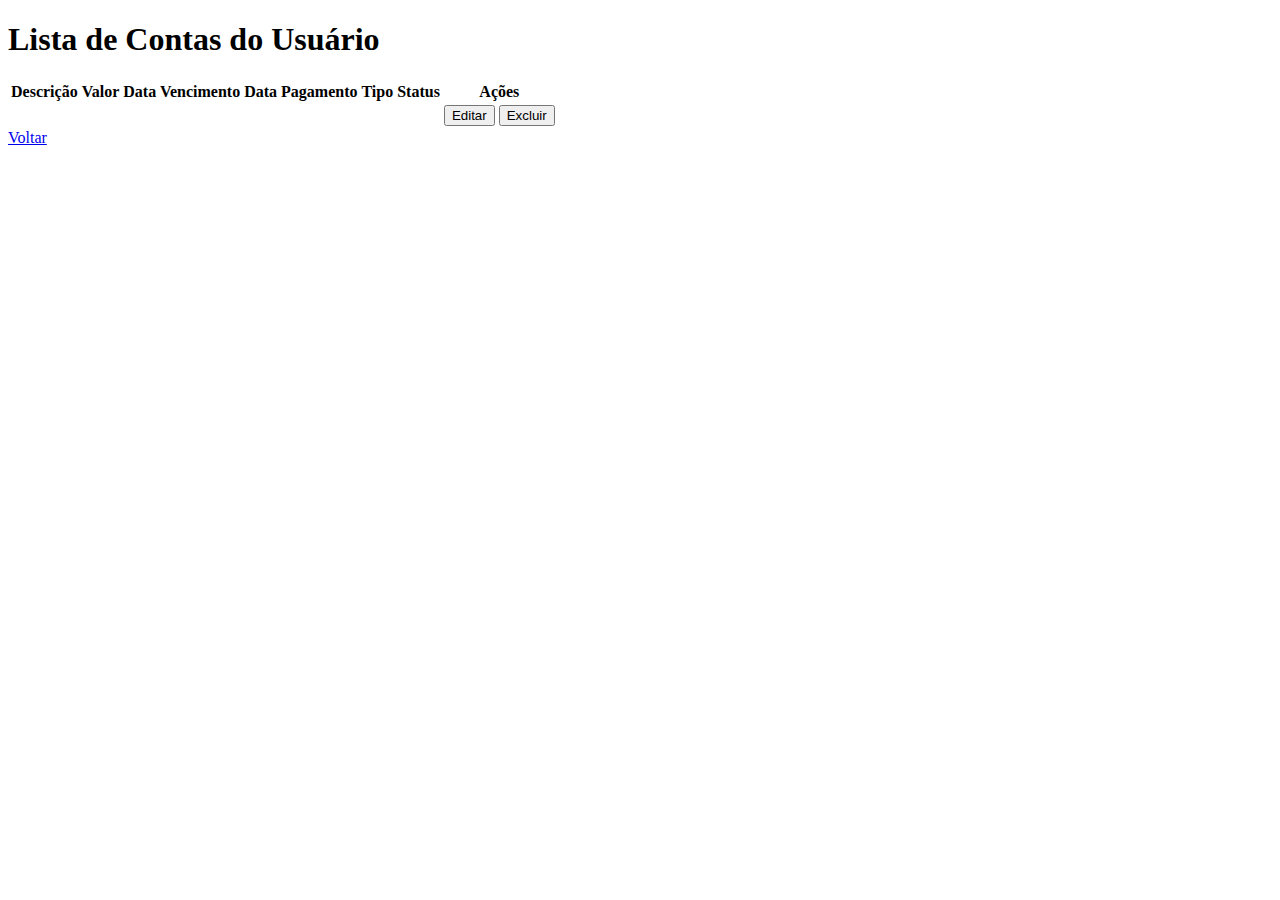
==== src/main/resources/templates/conta.html @ 6e59566a "a" ====
<!DOCTYPE html>
<html lang="pt-br">
<head>
    <meta charset="UTF-8">
    <meta name="viewport" content="width=device-width, initial-scale=1.0">
    <title>Lista de Contas</title>
    <link rel="stylesheet" href="/css/stylesConta.css">
</head>
<body>
    <div class="header">
        <h1>Lista de Contas do Usuário</h1>
    </div>

    <div class="container">
        <table class="table">
            <thead>
                <tr>
                    <th>Descrição</th>
                    <th>Valor</th>
                    <th>Data Vencimento</th>
                    <th>Data Pagamento</th>
                    <th>Tipo</th>
                    <th>Status</th>
                    <th>Ações</th>
                </tr>
            </thead>
            <tbody>
                <tr th:each="conta : ${listaConta}">
                    <td th:text="${conta.descricao}"></td>
                    <td th:text="${conta.valor}"></td>
                    <td th:text="${conta.datavencimento}"></td>
                    <td th:text="${conta.datapagamento}"></td>
                    <td th:text="${conta.tipoconta}"></td>
                    <td th:text="${conta.statuscontas ? 'Paga' : 'Pendente'}"></td>
                    <td>
                        <button class="btn-editar">Editar</button>
                        <button class="btn-deletar" th:onclick="|if(confirm('Tem certeza que deseja deletar?')) window.location='@{/contas/delete/{id}(id=${conta.idcontas})}'|">Excluir</button>
                    </td>
                </tr>
            </tbody>
        </table>
        <a href="/usuario/listall" class="btn-voltar">Voltar</a>
    </div>
</body>
</html>
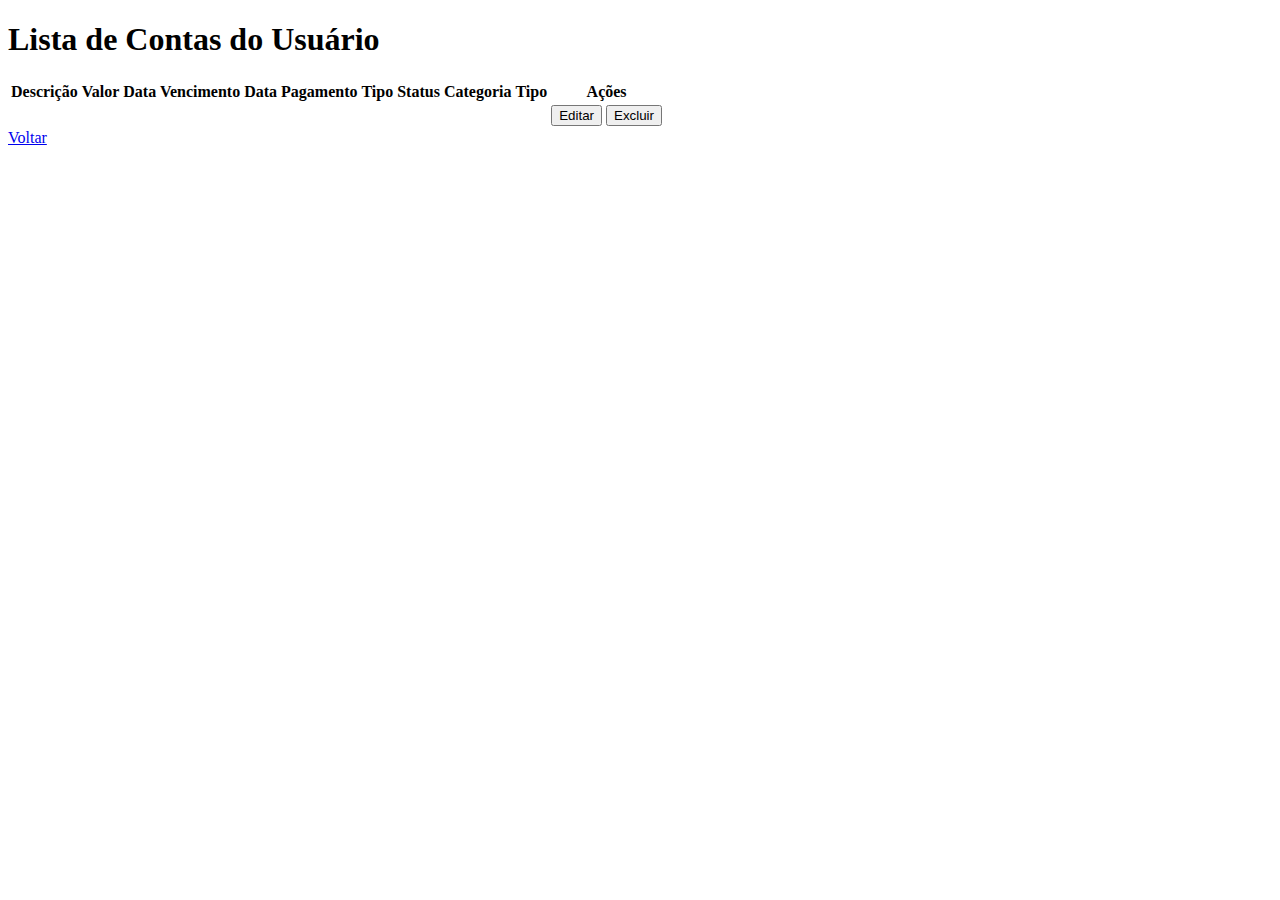
==== commit 4f82e7de: "a" ====
--- a/src/main/resources/templates/conta.html
+++ b/src/main/resources/templates/conta.html
@@ -21,6 +21,8 @@
                     <th>Data Pagamento</th>
                     <th>Tipo</th>
                     <th>Status</th>
+                    <th>Categoria</th>
+                    <th>Tipo</th>
                     <th>Ações</th>
                 </tr>
             </thead>
@@ -32,6 +34,8 @@
                     <td th:text="${conta.datapagamento}"></td>
                     <td th:text="${conta.tipoconta}"></td>
                     <td th:text="${conta.statuscontas ? 'Paga' : 'Pendente'}"></td>
+                    <td th:text="${conta.categoriadescricao}"></td>
+                    <td th:text="${conta.tipo}"></td>
                     <td>
                         <button class="btn-editar">Editar</button>
                         <button class="btn-deletar" th:onclick="|if(confirm('Tem certeza que deseja deletar?')) window.location='@{/contas/delete/{id}(id=${conta.idcontas})}'|">Excluir</button>
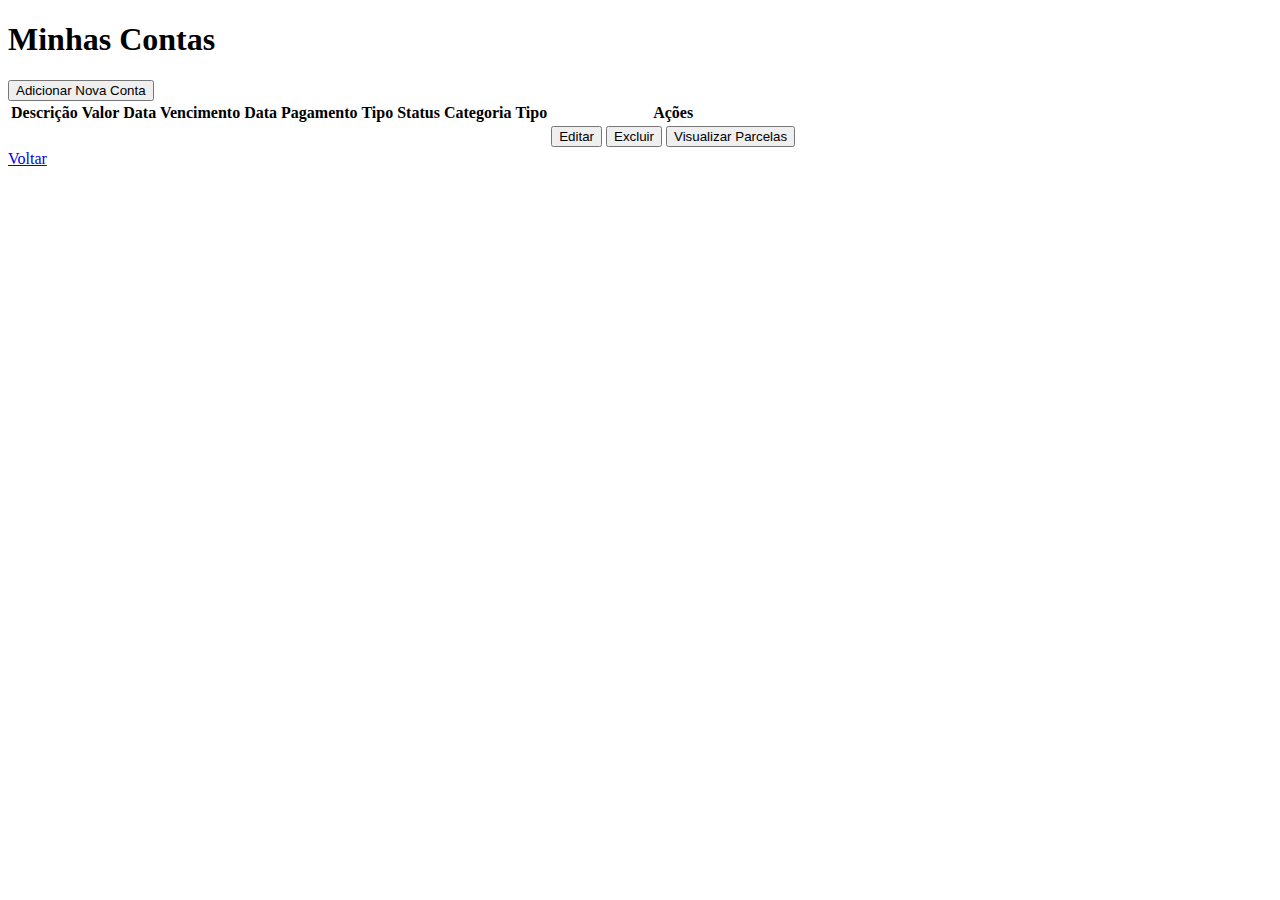
==== commit 1b11fa0c: "a" ====
--- a/src/main/resources/templates/conta.html
+++ b/src/main/resources/templates/conta.html
@@ -3,15 +3,28 @@
 <head>
     <meta charset="UTF-8">
     <meta name="viewport" content="width=device-width, initial-scale=1.0">
-    <title>Lista de Contas</title>
+    <title>Minhas Contas</title>
     <link rel="stylesheet" href="/css/stylesConta.css">
 </head>
 <body>
     <div class="header">
-        <h1>Lista de Contas do Usuário</h1>
+        <h1>Minhas Contas</h1>
     </div>
 
+    <div th:if="${successMessage}" class="alert alert-success">
+        <p th:text="${successMessage}"></p>
+    </div>
+    
+    <div th:if="${errorMessage}" class="alert alert-danger">
+        <p th:text="${errorMessage}"></p>
+    </div>
+    
+
     <div class="container">
+        <div class="buttons">
+            <a href="/contas/form">
+            <button class="btn-cadastrar">Adicionar Nova Conta</button></a>
+        </div>
         <table class="table">
             <thead>
                 <tr>
@@ -38,12 +51,19 @@
                     <td th:text="${conta.tipo}"></td>
                     <td>
                         <button class="btn-editar">Editar</button>
-                        <button class="btn-deletar" th:onclick="|if(confirm('Tem certeza que deseja deletar?')) window.location='@{/contas/delete/{id}(id=${conta.idcontas})}'|">Excluir</button>
+                        <button class="btn-deletar" th:attr="onclick='if(confirm(\'Tem certeza que deseja deletar?\')) window.location=\'/contas/delete/' + ${conta.idcontas} + '/' + ${conta.idusuario.idusuario} + '\''">
+                            Excluir
+                        </button>
+                        <button class="btn-contas" th:onclick="|window.location.href='/parcela/listall/' + ${conta.idcontas}|">
+                            Visualizar Parcelas
+                        </button>                        
                     </td>
                 </tr>
             </tbody>
         </table>
         <a href="/usuario/listall" class="btn-voltar">Voltar</a>
     </div>
+
+    </script>
 </body>
 </html>
